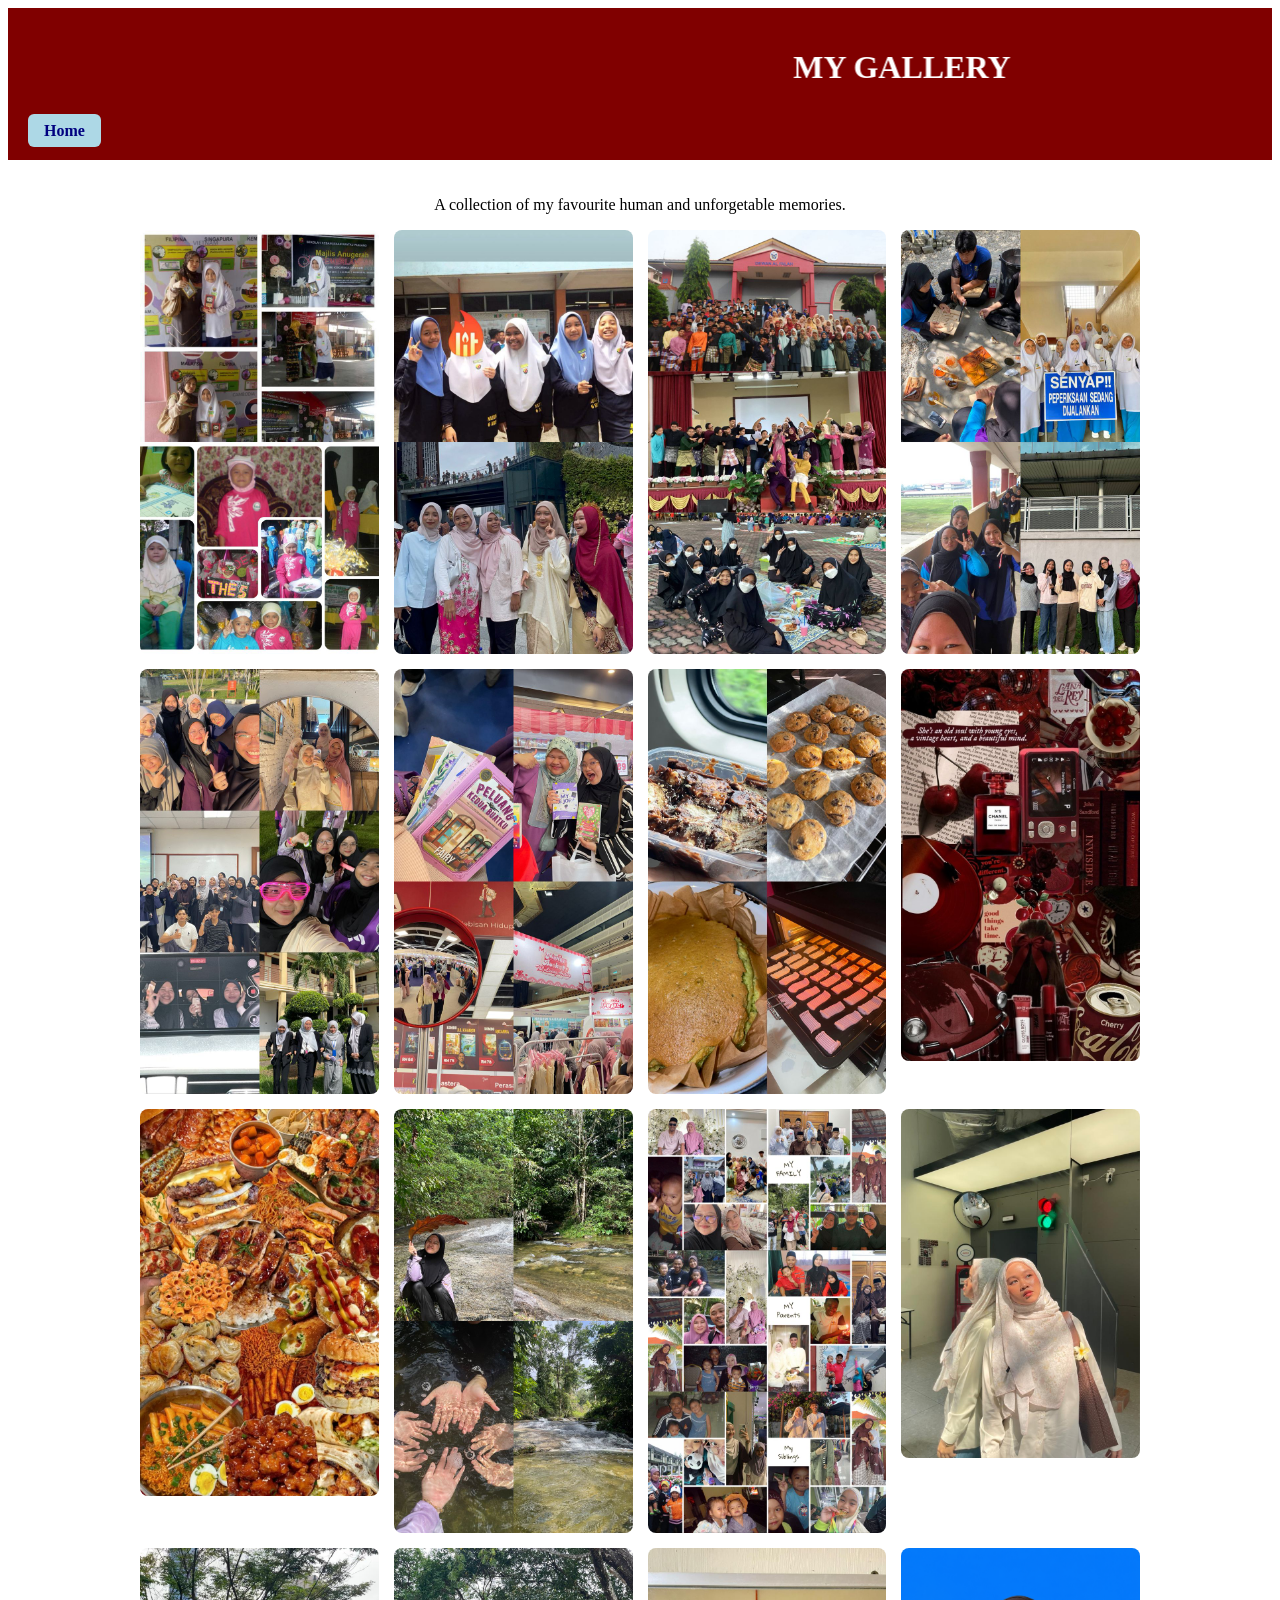
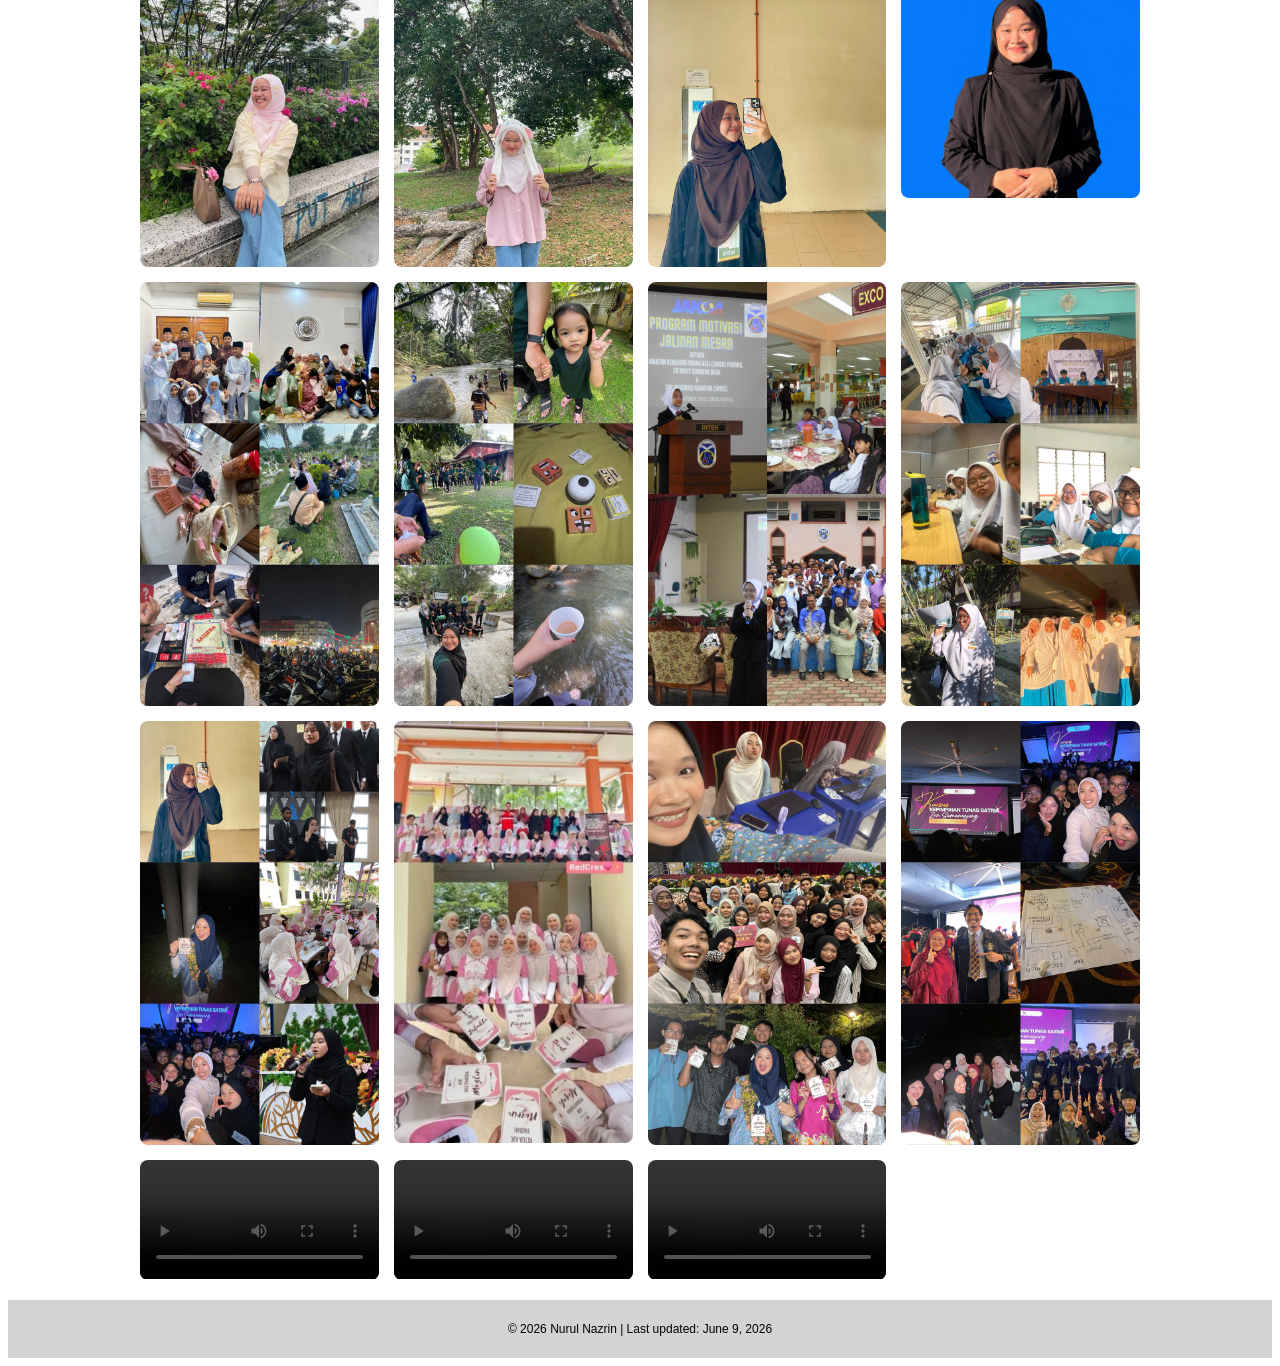
==== Gallery.html @ 76768791 "Add files via upload" ====
<!DOCTYPE html>
<html>
<head>
  <title>My Gallery</title>
  <meta name="viewport" content="width=device-width, initial-scale=1">
</head>
<body>

<header style="background-color:maroon; text-align:center; padding:20px; color:white;">
  <marquee behavior="alternate" scrollamount="8">
    <h1 style="font-family: Elephant, serif;">MY GALLERY</h1>
  </marquee>
  <nav style="text-align:left; margin-top:10px;">
    <a href="index.html" 
       style="background-color:lightblue; 
              color:navy; 
              padding:8px 16px; 
              text-decoration:none; 
              border-radius:6px; 
              font-weight:bold;">
      Home
    </a>
  </nav>
</header>

<section id="gallery" style="max-width:1000px; margin:auto; padding:20px;">
  <p style="text-align:center;">A collection of my favourite human and unforgetable memories.</p>


  <div style="display:grid; grid-template-columns:repeat(auto-fit, minmax(220px, 1fr)); gap:15px;">
    
    <img src="preprimary.jpeg" alt="Preschool" style="width:100%; height:auto; border-radius:8px;">
    <img src="primaryschoolfriend.jpeg" alt="Primary School" style="width:100%; height:auto; border-radius:8px;">
    <img src="highschoolfriend1.jpeg" alt="High School 1" style="width:100%; height:auto; border-radius:8px;">
    <img src="highschoolfriend2.jpeg" alt="High School 2" style="width:100%; height:auto; border-radius:8px;">
    <img src="universityfriend.jpeg" alt="University" style="width:100%; height:auto; border-radius:8px;">
    <img src="reading1.jpeg" alt="Reading Hobby" style="width:100%; height:auto; border-radius:8px;">
    <img src="baking1.jpeg" alt="Baking Hobby" style="width:100%; height:auto; border-radius:8px;">
    <img src="favcolor.jpeg" alt="Favourite Colour" style="width:100%; height:auto; border-radius:8px;">
    <img src="favfood.jpeg" alt="Favourite Food" style="width:100%; height:auto; border-radius:8px;">
    <img src="favplace.jpeg" alt="Favourite Place" style="width:100%; height:auto; border-radius:8px;">
    <img src="collab.jpeg" alt="Parents" style="width:100%; height:auto; border-radius:8px;">
    <img src="picture4.jpeg" alt="Me" style="width:100%; height:auto; border-radius:8px;">
    <img src="naz.jpeg" alt="Me" style="width:100%; height:auto; border-radius:8px;">
    <img src="picture2.jpeg" alt="Me" style="width:100%; height:auto; border-radius:8px;">
    <img src="picture3.jpeg" alt="Me" style="width:100%; height:auto; border-radius:8px;">
    <img src="gambarresume.png" alt="Nazrin" style="width:100%; height:auto; border-radius:8px;">
    <img src="raya.jpeg" alt="Hari Raya photo" style="width:100%; height:auto; border-radius:8px;">
    <img src="familyday.jpeg" alt="Family Day Pictures" style="width:100%; height:auto; border-radius:8px;">
    <img src="myhighschool1.jpeg" alt="High School Photo 1" style="width:100%; height:auto; border-radius:8px;">
    <img src="myhighschool2.jpeg" alt="High School Photo 2" style="width:100%; height:auto; border-radius:8px;">
    <img src="myunilife.jpeg" alt="University photo" style="width:100%; height:auto; border-radius:8px;">
    <img src="AJKredcress.jpeg" alt="Project photo" style="width:100%; height:auto; border-radius:8px;">
    <img src="AJKprogram.jpeg" alt="Project photo" style="width:100%; height:auto; border-radius:8px;">
    <img src="leadershipprogram.jpeg" alt="Activity photo" style="width:100%; height:auto; border-radius:8px;">

    <video controls style="width:100%; height:auto; border-radius:8px;">
      <source src="mevideo1.mp4" type="video/mp4">
    </video>
    <video controls style="width:100%; height:auto; border-radius:8px;">
      <source src="mevideo2.mp4" type="video/mp4">
    </video>
    <video controls style="width:100%; height:auto; border-radius:8px;">
      <source src="rsyprogram.mp4" type="video/mp4">
    </video>

  </div>
</section>

<footer style="background-color:lightgray; text-align:center; padding:10px; font-size:12px; font-family: Arial, sans-serif;">
  <p>&copy; 2026 Nurul Nazrin | Last updated: June 9, 2026</p>
</footer>

</body>
</html>
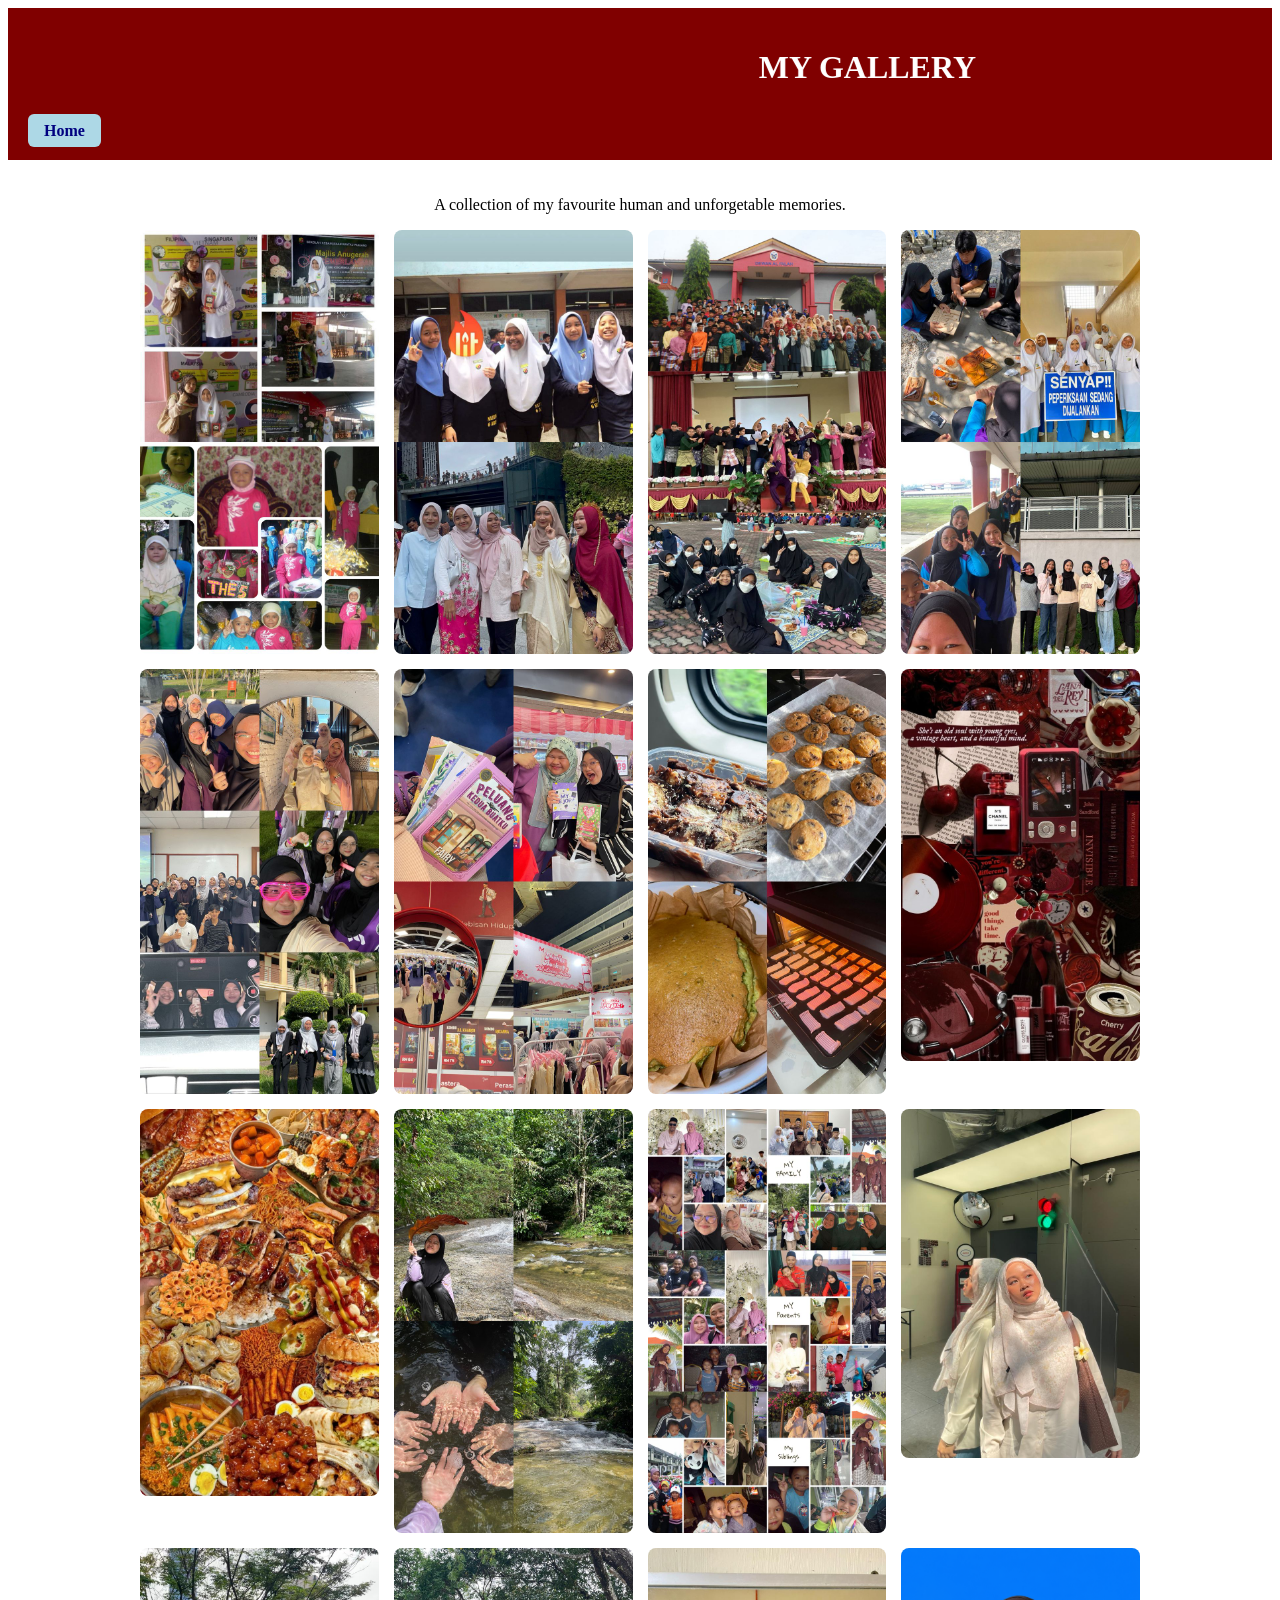
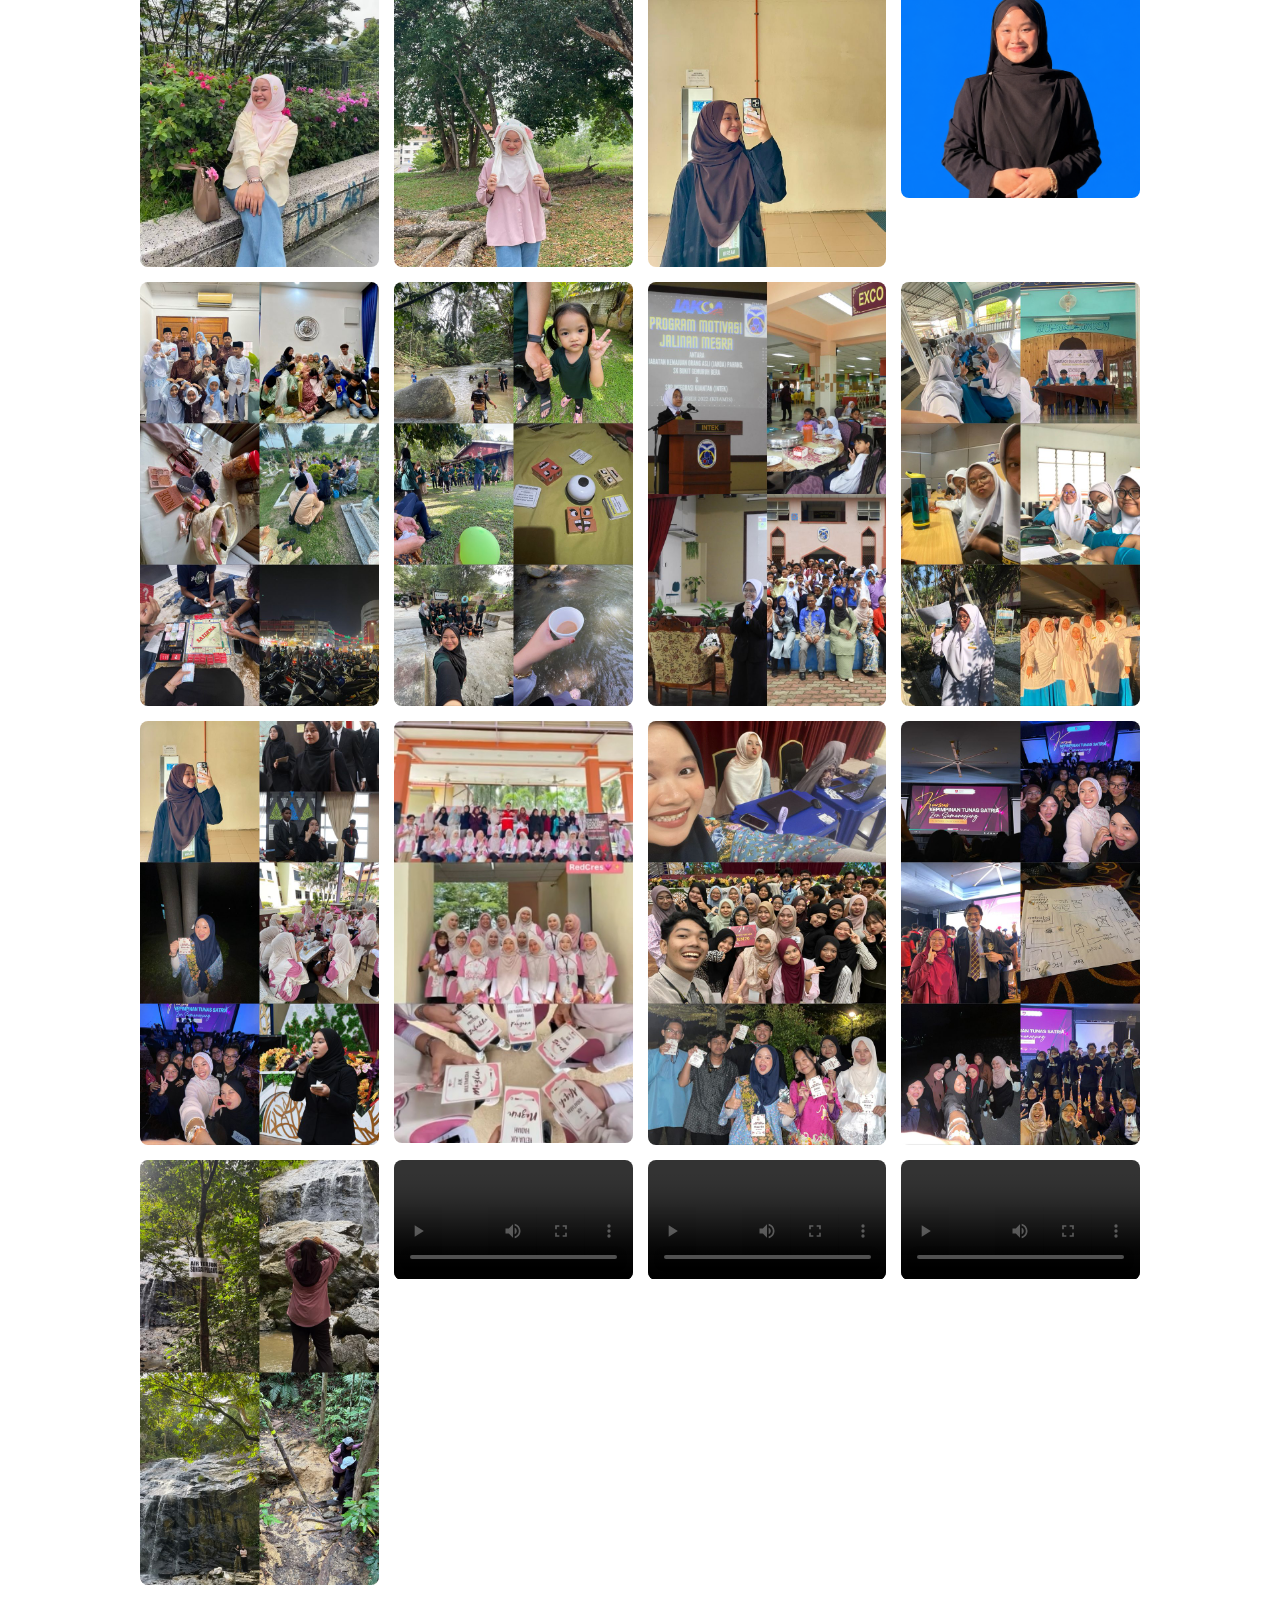
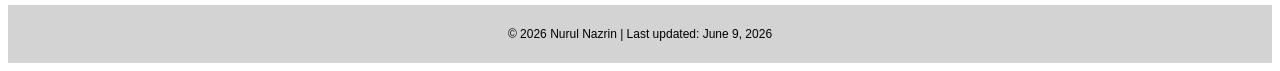
==== commit 57882cc9: "Update Gallery.html" ====
--- a/Gallery.html
+++ b/Gallery.html
@@ -53,6 +53,7 @@
     <img src="AJKredcress.jpeg" alt="Project photo" style="width:100%; height:auto; border-radius:8px;">
     <img src="AJKprogram.jpeg" alt="Project photo" style="width:100%; height:auto; border-radius:8px;">
     <img src="leadershipprogram.jpeg" alt="Activity photo" style="width:100%; height:auto; border-radius:8px;">
+    <img src="hiking.jpeg" alt="Hiking Adventure" style="width:100%; height:auto; border-radius:8px;">
 
     <video controls style="width:100%; height:auto; border-radius:8px;">
       <source src="mevideo1.mp4" type="video/mp4">
